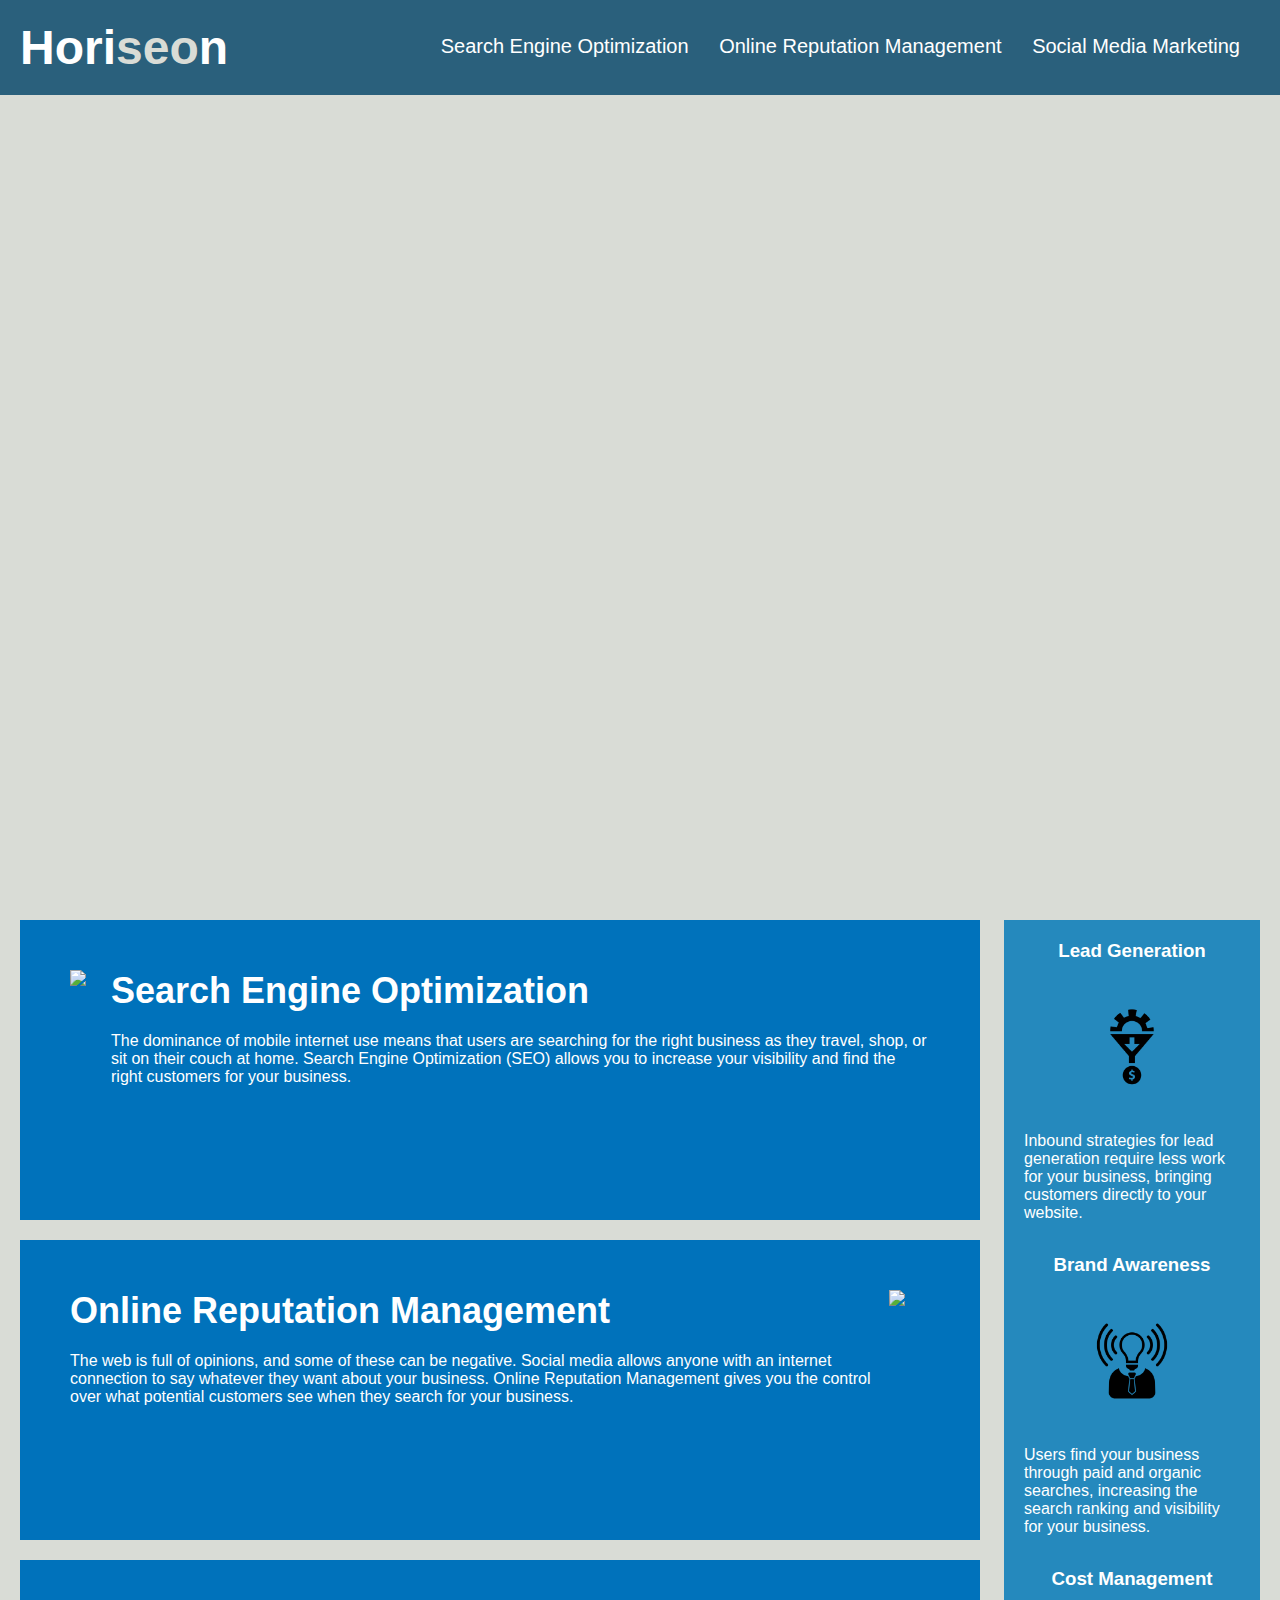
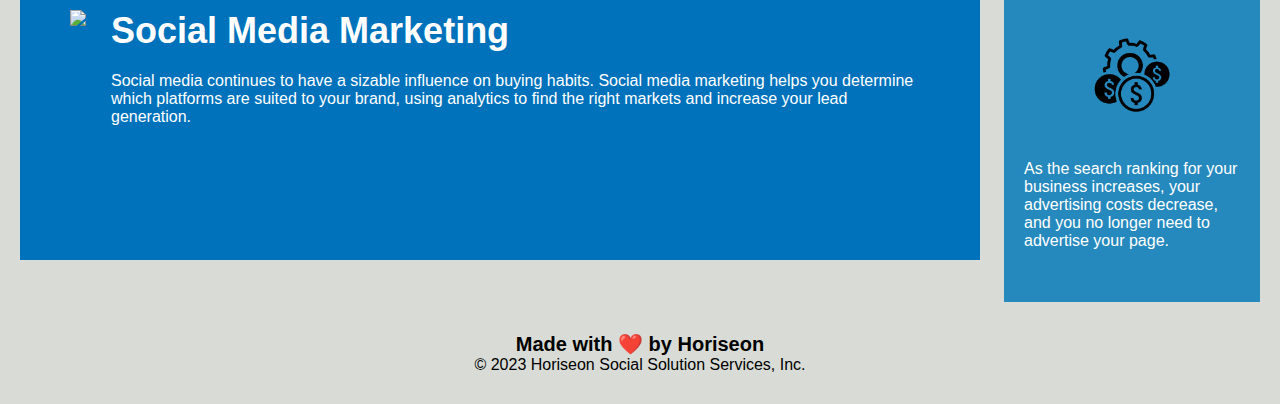
==== index.html @ ba6d3e19 "starter code added, first changes included, still needs work" ====
<!DOCTYPE html>
<html lang="en-us">

<head>
    <meta charset="UTF-8" />
    <link rel="stylesheet" href="./assets/css/style.css">
    <title>Horiseon Marketing</title>
</head>

<body>
    <header>
        <h1>Hori<span id="seo">seo</span>n</h1>
        <section>
            <ul>
                <li><a href="./search-engine-optimization.html">Search Engine Optimization</a></li>
                <li><a href="./online-reputation-management.html">Online Reputation Management</a></li>
                <li><a href="./social-media-marketing.html">Social Media Marketing</a></li>
            </ul>
        </section>
    </header>
    <section id="hero"></section>
    <main>
        <section>
            <img src="./assets/images/search-engine-optimization.jpg"/>
            <h2>Search Engine Optimization</h2>
            <p>
                The dominance of mobile internet use means that users are searching for the right business as they travel, shop, or sit on their couch at home. Search Engine Optimization (SEO) allows you to increase your visibility and find the right customers for your business.
            </p>
        </section>
        <section>
            <img src="./assets/images/online-reputation-management.jpg" class="float-right" />
            <h2>Online Reputation Management</h2>
            <p>
                The web is full of opinions, and some of these can be negative. Social media allows anyone with an internet connection to say whatever they want about your business. Online Reputation Management gives you the control over what potential customers see when they search for your business.
            </p>
        </section>
        <section>
            <img src="./assets/images/social-media-marketing.jpg"/>
            <h2>Social Media Marketing</h2>
            <p>
                Social media continues to have a sizable influence on buying habits. Social media marketing helps you determine which platforms are suited to your brand, using analytics to find the right markets and increase your lead generation.
            </p>
        </section>
    </main>
    <aside>
        <section>
            <h3>Lead Generation</h3>
            <img src="./assets/images/lead-generation.png" />
            <p>
                Inbound strategies for lead generation require less work for your business, bringing customers directly to your website.
            </p>
        </section>
        <section>
            <h3>Brand Awareness</h3>
            <img src="./assets/images/brand-awareness.png" />
            <p>
                Users find your business through paid and organic searches, increasing the search ranking and visibility for your business.
            </p>
        </section>
        <section>
            <h3>Cost Management</h3>
            <img src="./assets/images/cost-management.png" />
            <p>
                As the search ranking for your business increases, your advertising costs decrease, and you no longer need to advertise your page.
            </p>
        </section>
    </aside>
    <footer>
        <h2>Made with ❤️️ by Horiseon</h2>
        <p>
            &copy; 2023 Horiseon Social Solution Services, Inc.
        </p>
    </footer>
</body>

</html>
---- assets/css/style.css ----
/*General Rules*/
* {
    box-sizing: border-box;
    padding: 0;
    margin: 0;
}

body {
    background-color: #d9dcd6;
}

a {
    color: #ffffff;
    text-decoration: none;
}

p {
    font-size: 16px;
}

/*Heading Rules*/

header {
    padding: 20px;
    font-family: 'Trebuchet MS', 'Lucida Sans Unicode', 'Lucida Grande', 'Lucida Sans', Arial, sans-serif;
    background-color: #2a607c;
    color: #ffffff;
}

header h1 {
    display: inline-block;
    font-size: 48px;
}

#seo {
    color: #d9dcd6;
}

header section {
    padding-top: 15px;
    margin-right: 20px;
    float: right;
    font-family: 'Gill Sans', 'Gill Sans MT', Calibri, 'Trebuchet MS', sans-serif;
    font-size: 20px;
}

header section ul {
    list-style-type: none;
}

header section ul li {
    display: inline-block;
    margin-left: 25px;
}

/*Main content rules*/

main {
    width: 75%;
    display: inline-block;
    margin-left: 20px;
}

main section img {
    float: left;
    margin-right: 25px;
}

.float-right {
    float: right;
}

main section {
    margin-bottom: 20px;
    padding: 50px;
    height: 300px;
    font-family: 'Gill Sans', 'Gill Sans MT', Calibri, 'Trebuchet MS', sans-serif;
    background-color: #0072bb;
    color: #ffffff;
}

main section img {
    height: 200px;
}

main section h2 {
    margin-bottom: 20px;
    font-size: 36px;
}

#hero {
    height: 800px;
    width: 100%;
    margin-bottom: 25px;
    background-image: url(../images/digital-marketing-meeting.jpg);
    background-size: cover;
    background-position: center;
}

/*Sidebar rules*/

aside {
    margin-right: 20px;
    padding: 20px;
    clear: both;
    float: right;
    width: 20%;
    height: 100%;
    font-family: 'Gill Sans', 'Gill Sans MT', Calibri, 'Trebuchet MS', sans-serif;
    background-color: #2589bd;
}

aside section {
    margin-bottom: 32px;
    color: #ffffff;
}


aside section h3 {
    margin-bottom: 10px;
    text-align: center;
}

aside section img {
    display: block;
    margin: 10px auto;
    width: 150px;
}

/*Footer rules*/

footer {
    padding: 30px;
    clear: both;
    font-family: 'Trebuchet MS', 'Lucida Sans Unicode', 'Lucida Grande', 'Lucida Sans', Arial, sans-serif;
    text-align: center;
}

footer h2 {
    font-size: 20px;
}

/*Placeholder site rules*/

#future{
    text-align: center;
    font-size: 200%;
    font-family: 'Trebuchet MS', 'Lucida Sans Unicode', 'Lucida Grande', 'Lucida Sans', Arial, sans-serif;

}
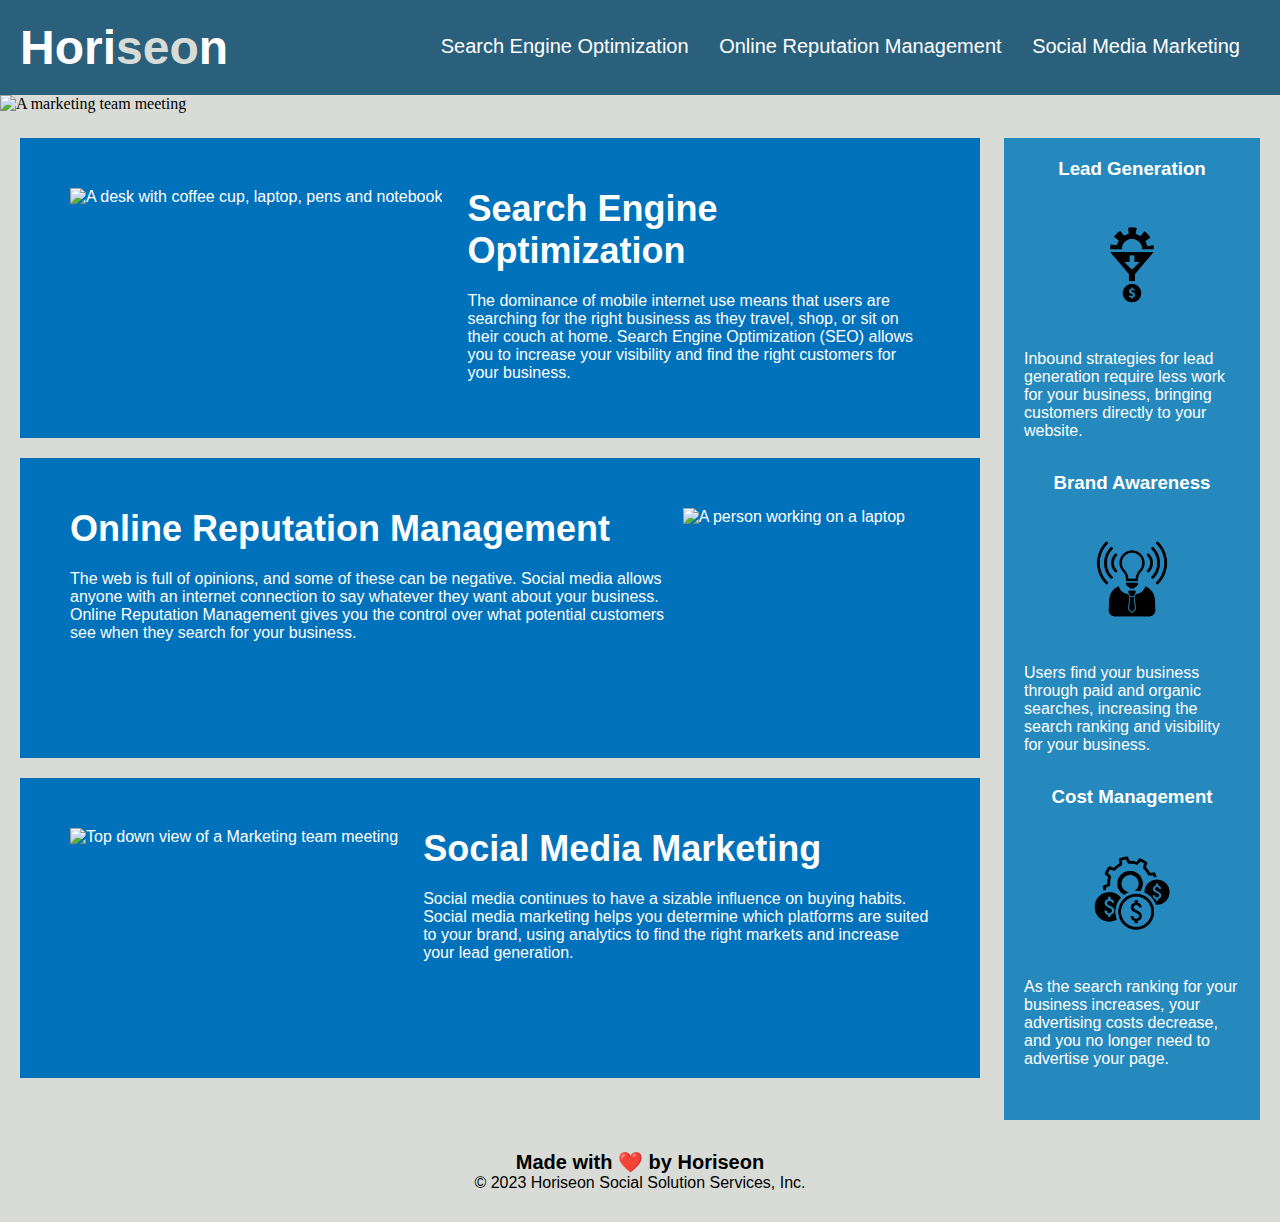
==== commit f797d265: "Images accesibility attributes added" ====
--- a/index.html
+++ b/index.html
@@ -3,6 +3,7 @@
 
 <head>
     <meta charset="UTF-8" />
+    <meta name="viewport" content="width=device-width, initial-scale=1.0">
     <link rel="stylesheet" href="./assets/css/style.css">
     <title>Horiseon Marketing</title>
 </head>
@@ -18,24 +19,26 @@
             </ul>
         </section>
     </header>
-    <section id="hero"></section>
+    <section>
+        <img  id="hero" src="./assets/images/digital-marketing-meeting.jpg" alt="A marketing team meeting">
+    </section>
     <main>
         <section>
-            <img src="./assets/images/search-engine-optimization.jpg"/>
+            <img src="./assets/images/search-engine-optimization.jpg" alt="A desk with coffee cup, laptop, pens and notebook"/>
             <h2>Search Engine Optimization</h2>
             <p>
                 The dominance of mobile internet use means that users are searching for the right business as they travel, shop, or sit on their couch at home. Search Engine Optimization (SEO) allows you to increase your visibility and find the right customers for your business.
             </p>
         </section>
         <section>
-            <img src="./assets/images/online-reputation-management.jpg" class="float-right" />
+            <img src="./assets/images/online-reputation-management.jpg" alt="A person working on a laptop" class="float-right" />
             <h2>Online Reputation Management</h2>
             <p>
                 The web is full of opinions, and some of these can be negative. Social media allows anyone with an internet connection to say whatever they want about your business. Online Reputation Management gives you the control over what potential customers see when they search for your business.
             </p>
         </section>
         <section>
-            <img src="./assets/images/social-media-marketing.jpg"/>
+            <img src="./assets/images/social-media-marketing.jpg" alt="Top down view of a Marketing team meeting"/>
             <h2>Social Media Marketing</h2>
             <p>
                 Social media continues to have a sizable influence on buying habits. Social media marketing helps you determine which platforms are suited to your brand, using analytics to find the right markets and increase your lead generation.
@@ -45,21 +48,21 @@
     <aside>
         <section>
             <h3>Lead Generation</h3>
-            <img src="./assets/images/lead-generation.png" />
+            <img src="./assets/images/lead-generation.png" alt="Funnel turning leads into revenue"/>
             <p>
                 Inbound strategies for lead generation require less work for your business, bringing customers directly to your website.
             </p>
         </section>
         <section>
             <h3>Brand Awareness</h3>
-            <img src="./assets/images/brand-awareness.png" />
+            <img src="./assets/images/brand-awareness.png" alt="Lit lightbulb"/>
             <p>
                 Users find your business through paid and organic searches, increasing the search ranking and visibility for your business.
             </p>
         </section>
         <section>
             <h3>Cost Management</h3>
-            <img src="./assets/images/cost-management.png" />
+            <img src="./assets/images/cost-management.png" alt="Gears and quarters"/>
             <p>
                 As the search ranking for your business increases, your advertising costs decrease, and you no longer need to advertise your page.
             </p>
--- a/assets/css/style.css
+++ b/assets/css/style.css
@@ -89,12 +89,9 @@
 }
 
 #hero {
+    width: 100%;
     height: 800px;
-    width: 100%;
     margin-bottom: 25px;
-    background-image: url(../images/digital-marketing-meeting.jpg);
-    background-size: cover;
-    background-position: center;
 }
 
 /*Sidebar rules*/
